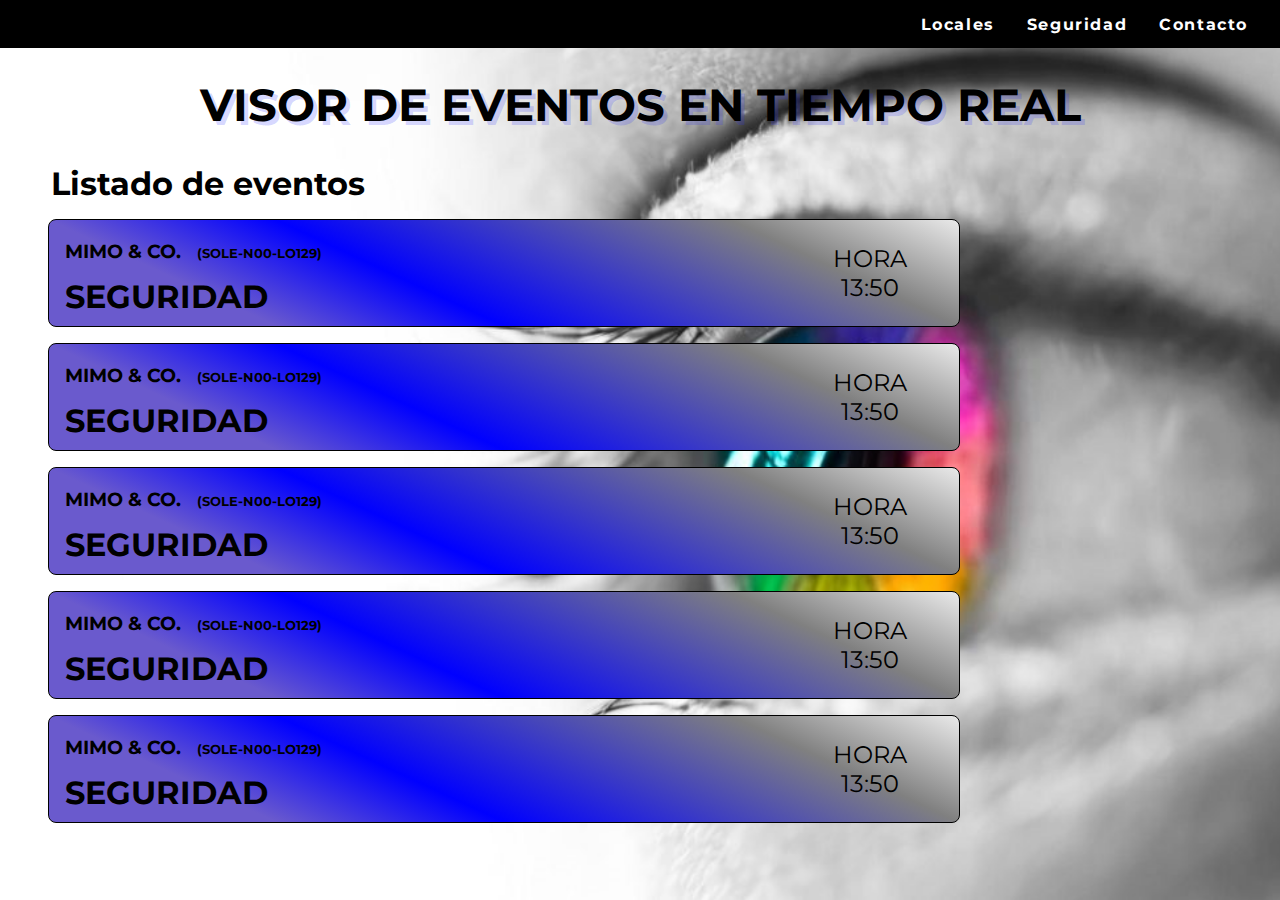
==== index.html @ 03fcbe1b "Primera carga" ====
<!DOCTYPE html>
<html lang="en">

<head>
    <meta charset="UTF-8">
    <meta name="viewport" content="width=device-width, initial-scale=1.0">
    <title>Eventos | shopping</title>
    <link rel="stylesheet" href="/styles.css">
    <link href="https://fonts.googleapis.com/css2?family=Montserrat:ital,wght@0,100..900;1,100..900&display=swap"
        rel="stylesheet">
</head>

<body>
    <header>
        <nav>
            <ul class="nav-list">
                <li>Locales</li>
                <li>Seguridad</li>
                <li>Contacto</li>
            </ul>
        </nav>
        <h1>
            Visor de eventos en tiempo real
        </h1>
    </header>

    <main class="main" id="main">
        <H2>Listado de eventos</H2>

        <div class="gestor-eventos" id="gestor-eventos">

            <section class="lista-eventos" id="lista-eventos">
                <!--HTML de eventos inyectado desde JavaScript-->
                <article class="evento" id="evento">
                    <div class="datos">
                        <span class="encabezado-evento" id="encabezado-evento">
                            <H3 class="nombre-local">Mimo & Co.</H3>
                            <p class="numero-local">(SOLE-N00-LO129)</p>
                        </span>
                        <span class="servicio">
                            Seguridad
                        </span>
                    </div>
                    <div class="horario">
                        <span class="hora-evento" id="hora-evento">
                            <p>Hora <br> 13:50</p>
                        </span>
                    </div>
                </article>

                <article class="evento" id="evento">
                    <div class="datos">
                        <span class="encabezado-evento" id="encabezado-evento">
                            <H3 class="nombre-local">Mimo & Co.</H3>
                            <p class="numero-local">(SOLE-N00-LO129)</p>
                        </span>
                        <span class="servicio">
                            Seguridad
                        </span>
                    </div>
                    <div class="horario">
                        <span class="hora-evento" id="hora-evento">
                            <p>Hora <br> 13:50</p>
                        </span>
                    </div>
                </article>

                <article class="evento" id="evento">
                    <div class="datos">
                        <span class="encabezado-evento" id="encabezado-evento">
                            <H3 class="nombre-local">Mimo & Co.</H3>
                            <p class="numero-local">(SOLE-N00-LO129)</p>
                        </span>
                        <span class="servicio">
                            Seguridad
                        </span>
                    </div>
                    <div class="horario">
                        <span class="hora-evento" id="hora-evento">
                            <p>Hora <br> 13:50</p>
                        </span>
                    </div>
                </article>

                <article class="evento" id="evento">
                    <div class="datos">
                        <span class="encabezado-evento" id="encabezado-evento">
                            <H3 class="nombre-local">Mimo & Co.</H3>
                            <p class="numero-local">(SOLE-N00-LO129)</p>
                        </span>
                        <span class="servicio">
                            Seguridad
                        </span>
                    </div>
                    <div class="horario">
                        <span class="hora-evento" id="hora-evento">
                            <p>Hora <br> 13:50</p>
                        </span>
                    </div>
                </article>

                <article class="evento" id="evento">
                    <div class="datos">
                        <span class="encabezado-evento" id="encabezado-evento">
                            <H3 class="nombre-local">Mimo & Co.</H3>
                            <p class="numero-local">(SOLE-N00-LO129)</p>
                        </span>
                        <span class="servicio">
                            Seguridad
                        </span>
                    </div>
                    <div class="horario">
                        <span class="hora-evento" id="hora-evento">
                            <p>Hora <br> 13:50</p>
                        </span>
                    </div>
                </article>

                <article class="evento" id="evento">
                    <div class="datos">
                        <span class="encabezado-evento" id="encabezado-evento">
                            <H3 class="nombre-local">Mimo & Co.</H3>
                            <p class="numero-local">(SOLE-N00-LO129)</p>
                        </span>
                        <span class="servicio">
                            Seguridad
                        </span>
                    </div>
                    <div class="horario">
                        <span class="hora-evento" id="hora-evento">
                            <p>Hora <br> 13:50</p>
                        </span>
                    </div>
                </article>
            </section>
        </div>
    </main>

    <script src="/data/locales.json"></script>
    <script src="/index.js"></script>
</body>

</html>
---- styles.css ----
body{
    margin: 0;
    padding: 0;
    background-image: url(/assets/images/web-background.jpg);
    background-repeat: no-repeat;
    background-size: cover;
    background-attachment: fixed;
    background-position: center;
    font-family: "Montserrat", sans-serif;
    scrollbar-width: none;
}

header{
    width: 100%;
}

nav{
    width: 100%;
    height: 3em;
    background-color: black;
}

.nav-list{
    height: 100%;
    margin: 0 2em;
    display: flex;
    flex-direction: row;
    justify-content: end;
    align-items: center;
    gap: 2em;
}

.nav-list>li{
    list-style: none;
    color:white;
    font-weight: bold;
    letter-spacing: .1em;
}

h1{
    font-size: 2.8rem;
    text-align: center;
    text-transform: uppercase;
    text-shadow: .1em .1em rgba(46, 50, 255, 0.2);
}

main{
    display: flex;
    flex-direction: column;
    margin-top: 2rem;
}

h2{
    margin: 0;
    padding: 0;
    font-size: 2rem;
    margin-left:1.6em;
}

.gestor-eventos{
    max-width: 60em;
    height: 70vh;
    border-radius: 1em;
    overflow-y: scroll;
    scrollbar-width: thin;
    scrollbar-color: rgba(0, 0, 0, 0.5) transparent;
    margin-left: 3em;
}

.lista-eventos{
    width: 95%;
    height: auto;
}

.evento{
    margin-top: 1em;
    border: solid 0.12em ;
    border-radius: .5em;
    gap: 0.5em 1.5em;
    background: linear-gradient(25deg, slateblue 20%, blue 40%, grey 80%, rgb(233, 233, 233));
    display: flex;
    flex-flow: row wrap;
    justify-content: space-between;
    align-items: center;
    padding-left: 1em;
    
}

.datos{
    width: 75%;
    display: flex;
    flex-direction: column;
}

.encabezado-evento{
    margin-top: .2em;
    display: flex;
    flex-flow: row wrap;
    align-items: baseline;
    gap: .5em 1em;
}

.nombre-local{
    font-size: 120%;
    margin: 0;
    text-transform: uppercase;
}

.numero-local{
    font-weight: bold;
    font-size: 80%;
}

.servicio{
    margin-top: .1em;
    font-size: 200%;
    font-weight: bold;
    text-transform: uppercase;
    overflow: hidden;
}

.horario{
    width: 20%;
    display: flex;
    flex-direction: column;
}

.hora-evento>p{
    display: flex;
    justify-content: center;
    align-items: center;
    text-align: center;
    font-size: 150%;
    text-transform: uppercase;
}

.evento:hover{
    transform: scale(102%) translate3d(1%, -1%, 0);
    background: linear-gradient(25deg, blue 10%, lightblue 50%, rgb(233, 233, 233));
    transition: all .15s;
}
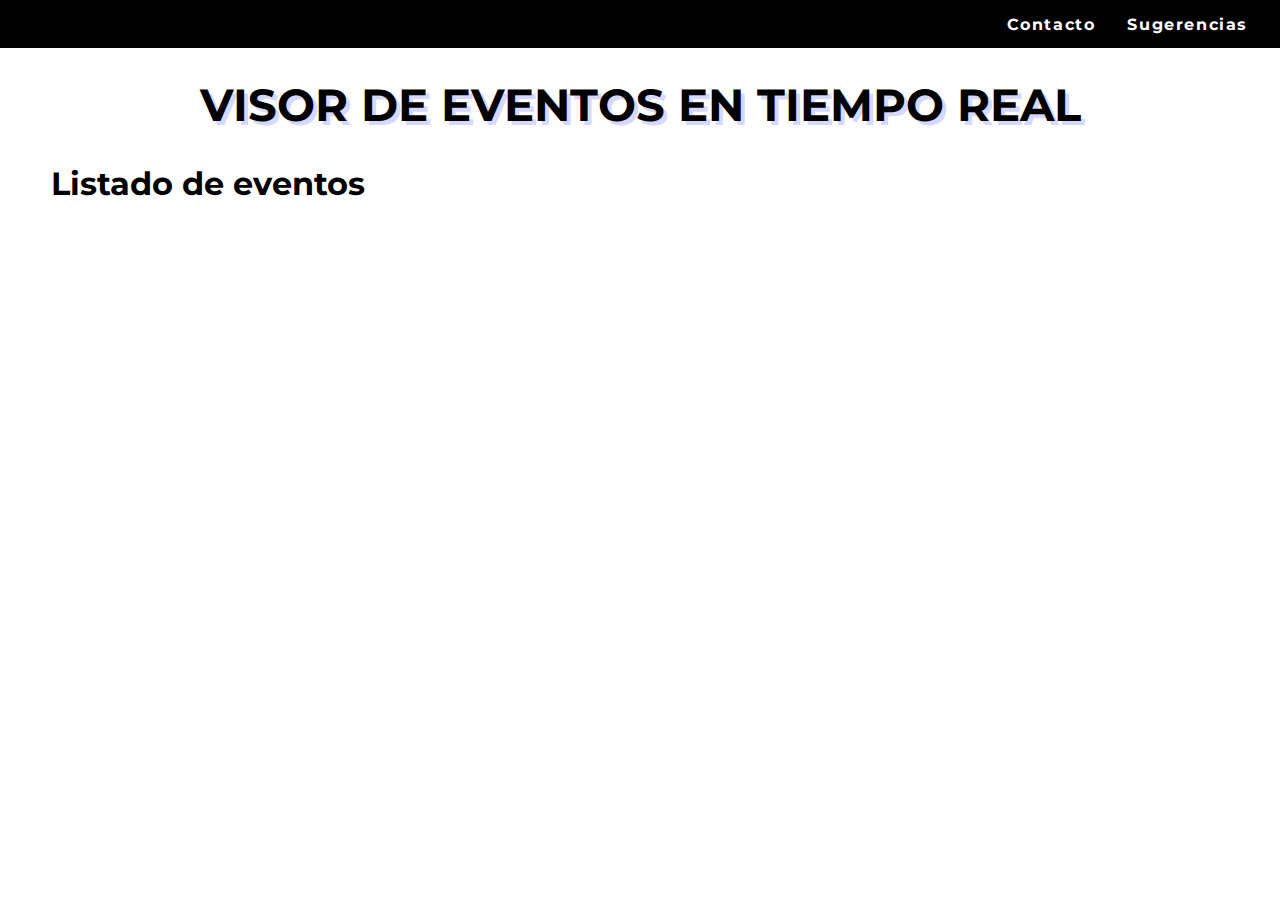
==== commit 46206452: "Agregado de funciones de inserción (en pruebas)" ====
--- a/index.html
+++ b/index.html
@@ -5,7 +5,7 @@
     <meta charset="UTF-8">
     <meta name="viewport" content="width=device-width, initial-scale=1.0">
     <title>Eventos | shopping</title>
-    <link rel="stylesheet" href="/styles.css">
+    <link rel="stylesheet" href="./styles.css">
     <link href="https://fonts.googleapis.com/css2?family=Montserrat:ital,wght@0,100..900;1,100..900&display=swap"
         rel="stylesheet">
 </head>
@@ -14,9 +14,8 @@
     <header>
         <nav>
             <ul class="nav-list">
-                <li>Locales</li>
-                <li>Seguridad</li>
                 <li>Contacto</li>
+                <li>Sugerencias</li>
             </ul>
         </nav>
         <h1>
@@ -31,113 +30,13 @@
 
             <section class="lista-eventos" id="lista-eventos">
                 <!--HTML de eventos inyectado desde JavaScript-->
-                <article class="evento" id="evento">
-                    <div class="datos">
-                        <span class="encabezado-evento" id="encabezado-evento">
-                            <H3 class="nombre-local">Mimo & Co.</H3>
-                            <p class="numero-local">(SOLE-N00-LO129)</p>
-                        </span>
-                        <span class="servicio">
-                            Seguridad
-                        </span>
-                    </div>
-                    <div class="horario">
-                        <span class="hora-evento" id="hora-evento">
-                            <p>Hora <br> 13:50</p>
-                        </span>
-                    </div>
-                </article>
 
-                <article class="evento" id="evento">
-                    <div class="datos">
-                        <span class="encabezado-evento" id="encabezado-evento">
-                            <H3 class="nombre-local">Mimo & Co.</H3>
-                            <p class="numero-local">(SOLE-N00-LO129)</p>
-                        </span>
-                        <span class="servicio">
-                            Seguridad
-                        </span>
-                    </div>
-                    <div class="horario">
-                        <span class="hora-evento" id="hora-evento">
-                            <p>Hora <br> 13:50</p>
-                        </span>
-                    </div>
-                </article>
-
-                <article class="evento" id="evento">
-                    <div class="datos">
-                        <span class="encabezado-evento" id="encabezado-evento">
-                            <H3 class="nombre-local">Mimo & Co.</H3>
-                            <p class="numero-local">(SOLE-N00-LO129)</p>
-                        </span>
-                        <span class="servicio">
-                            Seguridad
-                        </span>
-                    </div>
-                    <div class="horario">
-                        <span class="hora-evento" id="hora-evento">
-                            <p>Hora <br> 13:50</p>
-                        </span>
-                    </div>
-                </article>
-
-                <article class="evento" id="evento">
-                    <div class="datos">
-                        <span class="encabezado-evento" id="encabezado-evento">
-                            <H3 class="nombre-local">Mimo & Co.</H3>
-                            <p class="numero-local">(SOLE-N00-LO129)</p>
-                        </span>
-                        <span class="servicio">
-                            Seguridad
-                        </span>
-                    </div>
-                    <div class="horario">
-                        <span class="hora-evento" id="hora-evento">
-                            <p>Hora <br> 13:50</p>
-                        </span>
-                    </div>
-                </article>
-
-                <article class="evento" id="evento">
-                    <div class="datos">
-                        <span class="encabezado-evento" id="encabezado-evento">
-                            <H3 class="nombre-local">Mimo & Co.</H3>
-                            <p class="numero-local">(SOLE-N00-LO129)</p>
-                        </span>
-                        <span class="servicio">
-                            Seguridad
-                        </span>
-                    </div>
-                    <div class="horario">
-                        <span class="hora-evento" id="hora-evento">
-                            <p>Hora <br> 13:50</p>
-                        </span>
-                    </div>
-                </article>
-
-                <article class="evento" id="evento">
-                    <div class="datos">
-                        <span class="encabezado-evento" id="encabezado-evento">
-                            <H3 class="nombre-local">Mimo & Co.</H3>
-                            <p class="numero-local">(SOLE-N00-LO129)</p>
-                        </span>
-                        <span class="servicio">
-                            Seguridad
-                        </span>
-                    </div>
-                    <div class="horario">
-                        <span class="hora-evento" id="hora-evento">
-                            <p>Hora <br> 13:50</p>
-                        </span>
-                    </div>
-                </article>
             </section>
         </div>
     </main>
 
     <script src="/data/locales.json"></script>
-    <script src="/index.js"></script>
+    <script src="./index.js"></script>
 </body>
 
 </html>--- a/styles.css
+++ b/styles.css
@@ -1,7 +1,7 @@
 body{
     margin: 0;
     padding: 0;
-    background-image: url(/assets/images/web-background.jpg);
+    background-image: url(../alertas/assets/images/web-background.jpg);
     background-repeat: no-repeat;
     background-size: cover;
     background-attachment: fixed;
@@ -93,7 +93,6 @@
 }
 
 .encabezado-evento{
-    margin-top: .2em;
     display: flex;
     flex-flow: row wrap;
     align-items: baseline;
@@ -101,19 +100,20 @@
 }
 
 .nombre-local{
-    font-size: 120%;
-    margin: 0;
+    font-size: 180%;
+    margin-top: .2em;
+    margin-bottom: 0;
     text-transform: uppercase;
 }
 
 .numero-local{
     font-weight: bold;
-    font-size: 80%;
 }
 
-.servicio{
+.texto-servicio{
     margin-top: .1em;
-    font-size: 200%;
+    margin-bottom: .2em;
+    font-size: 250%;
     font-weight: bold;
     text-transform: uppercase;
     overflow: hidden;
@@ -125,7 +125,7 @@
     flex-direction: column;
 }
 
-.hora-evento>p{
+.texto-hora{
     display: flex;
     justify-content: center;
     align-items: center;
@@ -137,5 +137,9 @@
 .evento:hover{
     transform: scale(102%) translate3d(1%, -1%, 0);
     background: linear-gradient(25deg, blue 10%, lightblue 50%, rgb(233, 233, 233));
-    transition: all .15s;
+    transition: all .2s ease-in-out;
+    .texto-servicio{
+        font-size: 300%;
+        
+    };
 }
